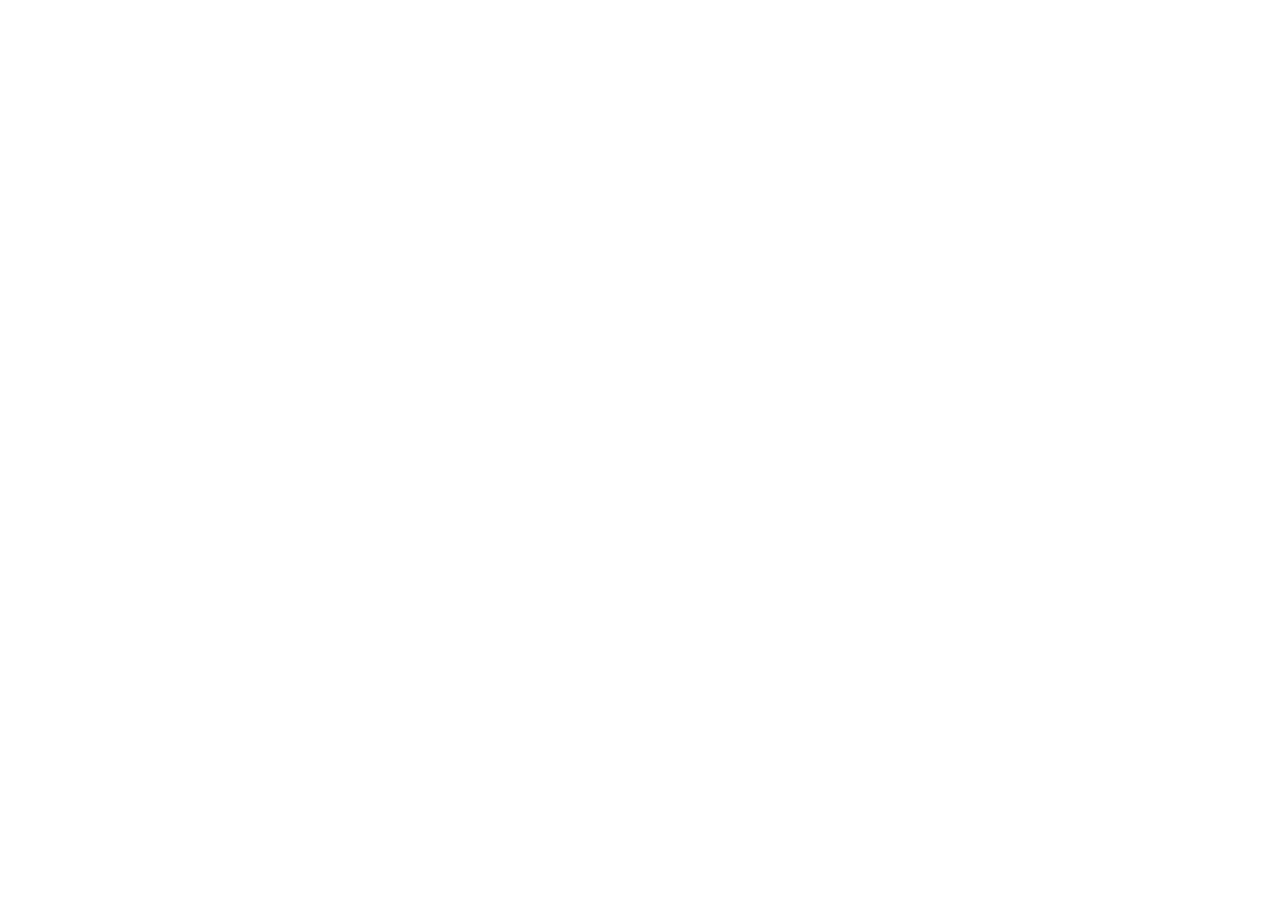
==== PomoDaff/index.html @ c66ab4ee "Added the main html, css, and Js for PomoDaff." ====
<!DOCTYPE html>
<html lang="en">
	<head>
  	<meta charset="utf-8">
  	<meta name="training room" content="the room you're training in">
  	<meta name="keywords" content="one, two, three">
		<meta name="viewport" content="width=device-width, initial-scale=1">
		
		<title>Dojo</title>

		<!-- external CSS link -->
		<link rel="stylesheet" href="css/normalize.css">
		<link rel="stylesheet" href="css/style.css">
	</head>
	<body>
		
		<script type="text/javascript" src="js/main.js"></script>
	</body>
</html>

<!-- 

-----------------------
🧠 LAST THOUGHTS
Working on: [Describe feature]
Problem: [Any bug or blocker]
Next Steps: [What to do when I return]
-----------------------

-->
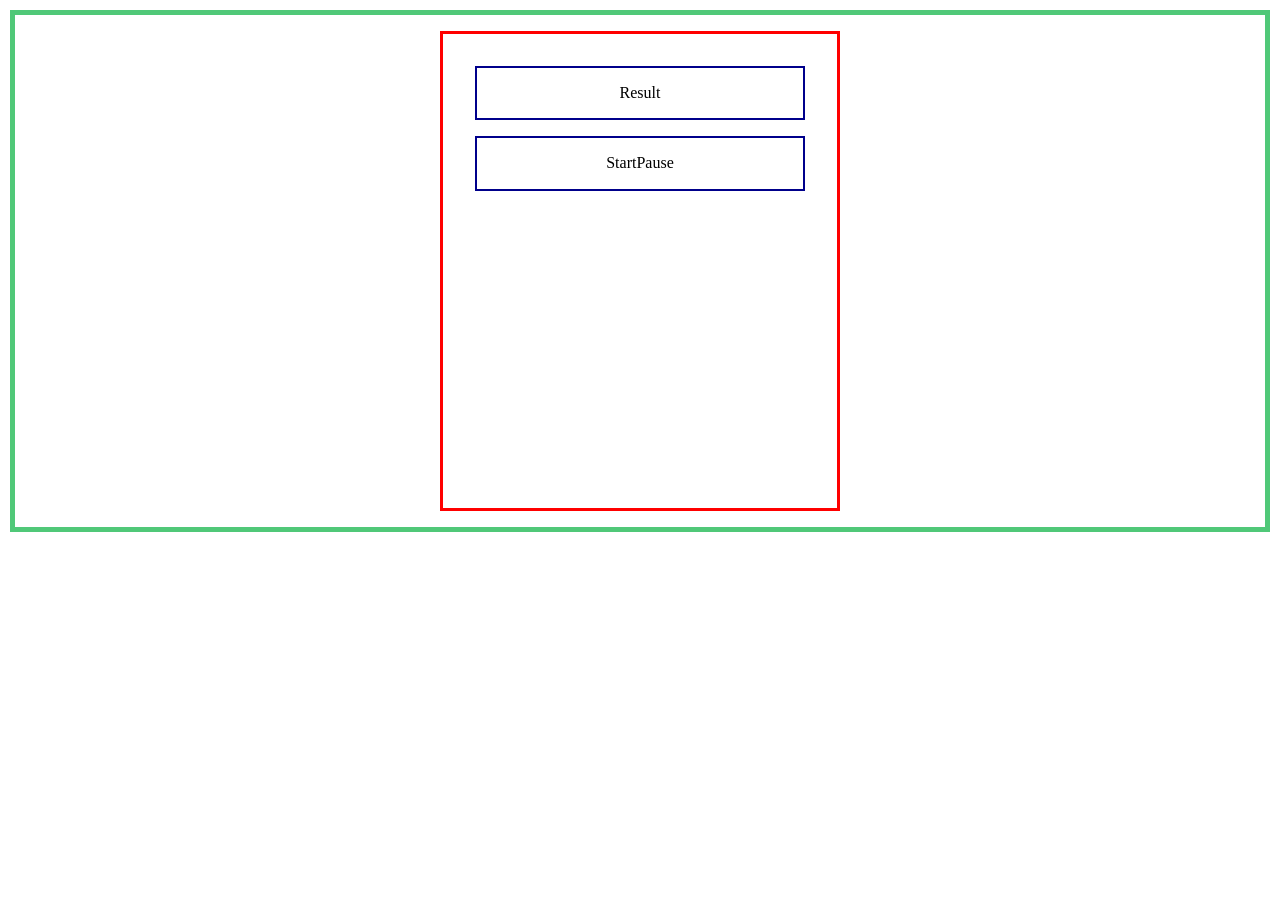
==== commit d127215e: "Working on: Buttons of the clock, pausing to create result box for timer Problem: Currently, it was " ====
--- a/PomoDaff/index.html
+++ b/PomoDaff/index.html
@@ -2,24 +2,61 @@
 <html lang="en">
 	<head>
   	<meta charset="utf-8">
-  	<meta name="training room" content="the room you're training in">
+  	<meta name="description" content="Your description goes here">
   	<meta name="keywords" content="one, two, three">
 		<meta name="viewport" content="width=device-width, initial-scale=1">
 		
-		<title>Dojo</title>
+		<title>PomoDaff</title>
 
 		<!-- external CSS link -->
 		<link rel="stylesheet" href="css/normalize.css">
 		<link rel="stylesheet" href="css/style.css">
 	</head>
 	<body>
-		
+    <main>   <!-- App Playground - Border around Apps -->
+      
+			<div class="pomoDaff">    <!-- PomoDaff -->
+
+        <section>               <!-- Border-->      <!-- ***** -->
+          <span>Result</span>
+        </section>
+
+				<section class="buttons">        <!-- section of buttons -->
+					<div>    
+						<span>Start</span>	<!-- Start -->
+					</div>
+					<div>
+						<span>Pause</span>  <!-- Pause, and eventually stop will be included} -->
+					</div>
+				</section>
+
+      </div>
+
+		</main>
+
 		<script type="text/javascript" src="js/main.js"></script>
 	</body>
-</html>
 
 <!-- 
 
+-----------------------
+🧠 LAST THOUGHTS
+Working on: Buttons of the clock, pausing to create result box for timer
+Problem: Currently, it was figuring out how to give space to Start and Pause Buttons
+Next Steps: Creating the result Box with an ID for Result
+
+-----------------------
+
+
+
+
+
+
+
+
+
+
+----
 -----------------------
 🧠 LAST THOUGHTS
 Working on: [Describe feature]
--- a/PomoDaff/css/style.css
+++ b/PomoDaff/css/style.css
@@ -0,0 +1,64 @@
+/* Box Model Hack */
+* {
+  box-sizing: border-box;
+}
+
+/* Clear fix hack */
+.clearfix:after {
+     content: ".";
+     display: block;
+     clear: both;
+     visibility: hidden;
+     line-height: 0;
+     height: 0;
+}
+
+.clear {
+	clear: both;
+}
+
+/******************************************
+/* BASE STYLES
+/*******************************************/
+
+body {
+
+}
+
+* {
+
+}
+
+
+/******************************************
+/* LAYOUT
+/*******************************************/
+
+main  {
+  display: flex;
+  justify-content: center;
+  border: solid 5px rgb(80, 200, 120);
+  margin: 10px;
+  padding: 1rem;
+}
+
+.pomoDaff {
+  border: solid red 3px;
+  padding: 1rem;
+  width: 25rem;
+  height: 30rem;
+
+}
+.pomoDaff > section  {
+  display: flex;
+  justify-content: center;
+  border: solid darkblue 2px;
+  padding: 1rem;
+  margin: 1rem;
+}
+
+
+
+/******************************************
+/* ADDITIONAL STYLES
+/*******************************************/
